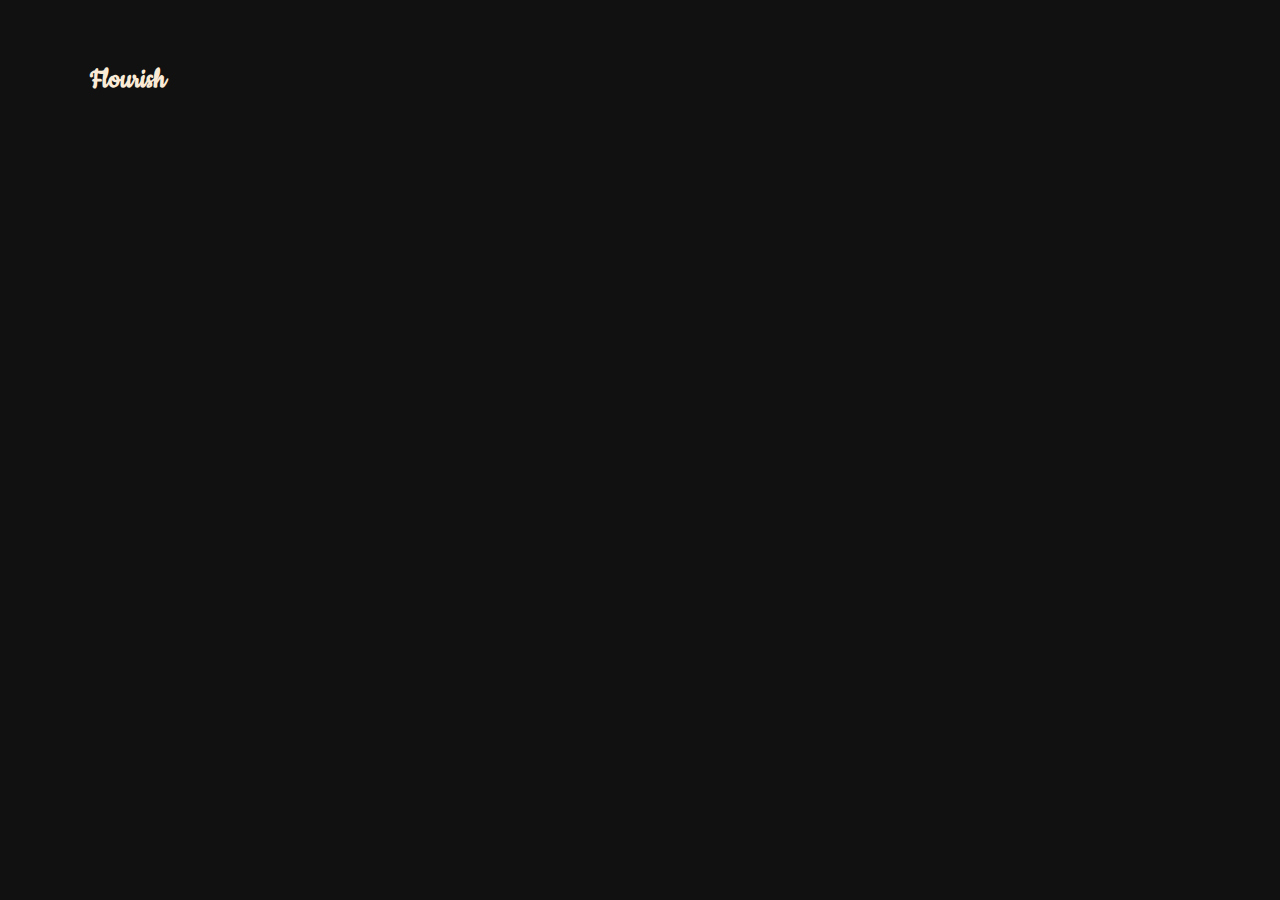
==== index.html @ 53c8fb50 "Setup" ====
<!DOCTYPE html>
<html lang="en">
<head>
    <meta charset="UTF-8">
    <meta name="viewport" content="width=device-width, initial-scale=1.0">
    <link rel="stylesheet" href="css/tiny.css">
    <link rel="stylesheet" href="css/dark.css">
    <link rel="stylesheet" href="css/light.css">
    <link rel="stylesheet" href="css/flourish.css">
    <title>Flourish</title>
</head>
<body>
    <header>
        <nav>
            <h1>Flourish </h1>
        </nav>
    </header>
    <main>
        <!-- Slide Show -->
        <section>
            <img src="images/pexels-jonathan-borba-2983099.jpg" alt="" srcset="">
        </section>

        <!-- SHOP box-->
        <section></section>

        <!-- Slides -->
        <section></section>

        <!-- Brands -->
        <section></section>
    </main>
    
    <footer></footer>
</body>
</html>
---- css/tiny.css ----
:root {
    --background-body: #f7f7f7;
    --background: #e2e2e2;
    --background-hover: #bbb;
    --text-main: #333;
    --text-bright: #000;
    --text-muted: #6a6a6a;
    --button-base: #fff;
    --button-hover: #eee;
    --links: #0070e0;
    --focus: #7aa3fc;
    --table: #0070e0;
    --table-bg: var(--background-body);
    --table-bg-alt: #e8e8e8;
    --box-shadow: rgba(0, 0, 0, .24) 0px 3px 8px
}

::backdrop {
    --dialog-backdrop: rgba(0, 0, 0, .1)
}

@media (prefers-color-scheme:dark) {
    :root {
        --background-body: #252525;
        --background: #353535;
        --background-hover: #454545;
        --text-main: #f7f7f7;
        --text-bright: #fff;
        --text-muted: silver;
        --button-base: var(--background);
        --button-hover: var(--background-hover);
        --links: #56c7ff;
        --focus: #7aa3fc;
        --table: var(--table-bg-alt);
        --table-bg: var(--background);
        --table-bg-alt: var(--background-body);
        --box-shadow: 0 0 0px 1px hsla(0, 0%, 100%, .15), rgba(0, 0, 0, .24) 0px 3px 8px
    }

    ::backdrop {
        --dialog-backdrop: hsla(0, 0%, 100%, .1)
    }
}

body {
    background-color: var(--background-body);
    color: var(--text-main);
    font-family: Cookie;
    line-height: 1.8;
    margin: 3rem auto;
    max-width: min(90%, 1100px)
}

a {
    color: var(--links);
    text-decoration: underline;
    transition: .2s
}

a:hover {
    text-decoration: none
}

a:focus-visible {
    outline-color: var(--links)
}

input {
    background-color: var(--background);
    border: 2px solid transparent;
    border-radius: .25rem;
    color: var(--text-main);
    display: block;
    font-size: medium;
    margin-bottom: .5rem;
    padding: .55rem;
    transition-duration: .2s
}

input[type=checkbox], input[type=radio] {
    cursor: pointer;
    display: inline-block;
    height: .9rem;
    width: .9rem
}

input[type=checkbox]:focus, input[type=radio]:focus {
    outline: 2px solid var(--focus)
}

input[type=checkbox]:active, input[type=radio]:active {
    transform: scale(1.1)
}

input:focus {
    border-color: var(--focus);
    outline: none
}

input::-moz-placeholder {
    color: var(--text-muted)
}

input::placeholder {
    color: var(--text-muted)
}

code {
    background-color: var(--background);
    border-radius: .25rem;
    color: var(--text-bright);
    padding: .25rem
}

pre>code {
    display: block;
    overflow-x: auto;
    padding: 10px
}

::-webkit-scrollbar {
    height: 10px;
    width: 10px
}

::-webkit-scrollbar-thumb {
    background-color: var(--text-muted);
    border-radius: 5px
}

::-webkit-scrollbar-thumb:hover {
    background: #777
}

::-webkit-scrollbar-track {
    background: var(--background-body)
}

blockquote {
    border-left: 5px solid var(--focus);
    margin: 1.5em 0;
    padding: 0 1.5rem
}

footer {
    padding-top: 1rem
}

button, input[type=button], input[type=reset], input[type=submit] {
    background-color: var(--button-base);
    border: 2px solid var(--background-hover);
    border-radius: .5rem;
    color: var(--text-bright);
    cursor: pointer;
    font-size: 1em;
    padding: .6rem;
    transition-duration: .2s
}

button:hover, input[type=button]:hover, input[type=reset]:hover, input[type=submit]:hover {
    background-color: var(--button-hover)
}

button:active, input[type=button]:active, input[type=reset]:active, input[type=submit]:active {
    transform: scale(1.05)
}

button:focus-visible, input[type=button]:focus-visible, input[type=reset]:focus-visible, input[type=submit]:focus-visible {
    border: 2px solid var(--focus);
    outline: none
}

button:disabled, button:disabled:active, button:disabled:hover, input:disabled, input:disabled:active, input:disabled:hover {
    background-color: var(--background);
    cursor: not-allowed;
    opacity: .5;
    transform: none
}

dialog {
    background-color: var(--background-body);
    border: 1px solid var(--background-hover);
    border-radius: 1rem;
    box-shadow: 0 5px 15px rgba(0, 0, 0, .35);
    color: var(--text-main)
}

@keyframes backdrop-appear {
    0% {
        opacity: 0
    }
}

dialog::backdrop {
    animation: backdrop-appear 1s;
    -webkit-backdrop-filter: blur(3px);
    backdrop-filter: blur(3px);
    background-color: var(--dialog-backdrop)
}

details {
    background-color: var(--background-body);
    border: 1px solid var(--background-hover);
    border-radius: .5rem;
    box-sizing: border-box;
    display: flex;
    flex-direction: column;
    margin: 1rem 0;
    overflow: hidden;
    padding: .5rem
}

details>:not(summary) {
    margin-top: 0
}

details>:last-child {
    margin-bottom: 0
}

details[open] summary {
    border-radius: .4rem .4rem 0 0;
    margin-bottom: .2rem
}

details>summary {
    list-style: none
}

details>summary::-webkit-details-marker, details>summary::marker {
    display: none
}

summary:before {
    border-bottom: 6px solid transparent;
    border-left: 10px solid var(--text-bright);
    border-top: 6px solid transparent;
    content: "";
    display: inline-block;
    height: 0;
    margin-right: 10px;
    position: relative;
    transition: .2s;
    width: 0
}

details[open] summary:before {
    transform: rotate(90deg)
}

summary {
    background-color: var(--background);
    border: 2px solid transparent;
    border-radius: .4rem;
    cursor: pointer;
    margin: -.5rem;
    padding: .2rem 1rem;
    transition-duration: .2s
}

summary:hover {
    background-color: var(--background-hover)
}

summary:focus-visible {
    outline-color: var(--focus)
}

table {
    border-collapse: collapse;
    border-radius: .5rem .5rem 0 0;
    box-shadow: var(--box-shadow);
    overflow: hidden;
    padding: 1rem;
    text-align: left;
    width: 100%
}

thead {
    background-color: var(--table);
    color: #fff
}

tbody tr {
    background-color: var(--table-bg)
}

tbody tr:nth-child(2n) {
    background-color: var(--table-bg-alt)
}

tbody:last-of-type {
    border-bottom: .2rem solid var(--table)
}

td, th {
    padding: .5rem
}

img, svg, video {
    height: auto;
    max-width: 100%
}

select {
    background-color: var(--background);
    border: 2px solid var(--background-hover);
    border-radius: .5rem;
    color: var(--text-main);
    font-family: inherit;
    font-size: inherit;
    outline: none;
    padding: .25rem;
    transition-duration: .2s
}

select:focus {
    border-color: var(--focus)
}

kbd {
    border: 1px solid var(--text-muted);
    border-radius: .25rem;
    box-shadow: 0 2px 8px 0 rgba(99, 99, 99, .2);
    padding: .2rem .4rem
}
---- css/dark.css ----
:root{--background-body:#252525;--background:#353535;--background-hover:#454545;--text-main:#f7f7f7;--text-bright:#fff;--text-muted:silver;--button-base:var(--background);--button-hover:var(--background-hover);--links:#56c7ff;--focus:#7aa3fc;--table:var(--table-bg-alt);--table-bg:var(--background);--table-bg-alt:var(--background-body);--box-shadow:0 0 0px 1px hsla(0,0%,100%,.15),rgba(0,0,0,.24) 0px 3px 8px}::backdrop{--dialog-backdrop:hsla(0,0%,100%,.1)}body{background-color:var(--background-body);color:var(--text-main);font-family:-apple-system,BlinkMacSystemFont,Segoe UI,Roboto,Helvetica,Arial,sans-serif;line-height:1.8;margin:3rem auto;max-width:min(90%,1100px)}a{color:var(--links);text-decoration:underline;transition:.2s}a:hover{text-decoration:none}a:focus-visible{outline-color:var(--links)}input{background-color:var(--background);border:2px solid transparent;border-radius:.25rem;color:var(--text-main);display:block;font-size:medium;margin-bottom:.5rem;padding:.55rem;transition-duration:.2s}input[type=checkbox],input[type=radio]{cursor:pointer;display:inline-block;height:.9rem;width:.9rem}input[type=checkbox]:focus,input[type=radio]:focus{outline:2px solid var(--focus)}input[type=checkbox]:active,input[type=radio]:active{transform:scale(1.1)}input:focus{border-color:var(--focus);outline:none}input::-moz-placeholder{color:var(--text-muted)}input::placeholder{color:var(--text-muted)}code{background-color:var(--background);border-radius:.25rem;color:var(--text-bright);padding:.25rem}pre>code{display:block;overflow-x:auto;padding:10px}::-webkit-scrollbar{height:10px;width:10px}::-webkit-scrollbar-thumb{background-color:var(--text-muted);border-radius:5px}::-webkit-scrollbar-thumb:hover{background:#777}::-webkit-scrollbar-track{background:var(--background-body)}blockquote{border-left:5px solid var(--focus);margin:1.5em 0;padding:0 1.5rem}footer{padding-top:1rem}button,input[type=button],input[type=reset],input[type=submit]{background-color:var(--button-base);border:2px solid var(--background-hover);border-radius:.5rem;color:var(--text-bright);cursor:pointer;font-size:1em;padding:.6rem;transition-duration:.2s}button:hover,input[type=button]:hover,input[type=reset]:hover,input[type=submit]:hover{background-color:var(--button-hover)}button:active,input[type=button]:active,input[type=reset]:active,input[type=submit]:active{transform:scale(1.05)}button:focus-visible,input[type=button]:focus-visible,input[type=reset]:focus-visible,input[type=submit]:focus-visible{border:2px solid var(--focus);outline:none}button:disabled,button:disabled:active,button:disabled:hover,input:disabled,input:disabled:active,input:disabled:hover{background-color:var(--background);cursor:not-allowed;opacity:.5;transform:none}dialog{background-color:var(--background-body);border:1px solid var(--background-hover);border-radius:1rem;box-shadow:0 5px 15px rgba(0,0,0,.35);color:var(--text-main)}@keyframes backdrop-appear{0%{opacity:0}}dialog::backdrop{animation:backdrop-appear 1s;-webkit-backdrop-filter:blur(3px);backdrop-filter:blur(3px);background-color:var(--dialog-backdrop)}details{background-color:var(--background-body);border:1px solid var(--background-hover);border-radius:.5rem;box-sizing:border-box;display:flex;flex-direction:column;margin:1rem 0;overflow:hidden;padding:.5rem}details>:not(summary){margin-top:0}details>:last-child{margin-bottom:0}details[open] summary{border-radius:.4rem .4rem 0 0;margin-bottom:.2rem}details>summary{list-style:none}details>summary::-webkit-details-marker,details>summary::marker{display:none}summary:before{border-bottom:6px solid transparent;border-left:10px solid var(--text-bright);border-top:6px solid transparent;content:"";display:inline-block;height:0;margin-right:10px;position:relative;transition:.2s;width:0}details[open] summary:before{transform:rotate(90deg)}summary{background-color:var(--background);border:2px solid transparent;border-radius:.4rem;cursor:pointer;margin:-.5rem;padding:.2rem 1rem;transition-duration:.2s}summary:hover{background-color:var(--background-hover)}summary:focus-visible{outline-color:var(--focus)}table{border-collapse:collapse;border-radius:.5rem .5rem 0 0;box-shadow:var(--box-shadow);overflow:hidden;padding:1rem;text-align:left;width:100%}thead{background-color:var(--table);color:#fff}tbody tr{background-color:var(--table-bg)}tbody tr:nth-child(2n){background-color:var(--table-bg-alt)}tbody:last-of-type{border-bottom:.2rem solid var(--table)}td,th{padding:.5rem}img,svg,video{height:auto;max-width:100%}select{background-color:var(--background);border:2px solid var(--background-hover);border-radius:.5rem;color:var(--text-main);font-family:inherit;font-size:inherit;outline:none;padding:.25rem;transition-duration:.2s}select:focus{border-color:var(--focus)}kbd{border:1px solid var(--text-muted);border-radius:.25rem;box-shadow:0 2px 8px 0 rgba(99,99,99,.2);padding:.2rem .4rem}
---- css/light.css ----
:root {
    --background-body: #f7f7f7;
    --background: #e2e2e2;
    --background-hover: #bbb;
    --text-main: #333;
    --text-bright: #000;
    --text-muted: #6a6a6a;
    --button-base: #fff;
    --button-hover: #eee;
    --links: #0070e0;
    --focus: #7aa3fc;
    --table: #0070e0;
    --table-bg: var(--background-body);
    --table-bg-alt: #e8e8e8;
    --box-shadow: rgba(0, 0, 0, .24) 0px 3px 8px
}

::backdrop {
    --dialog-backdrop: rgba(0, 0, 0, .1)
}

body {
    background-color: var(--background-body);
    color: var(--text-main);
    font-family: -apple-system, BlinkMacSystemFont, Segoe UI, Roboto, Helvetica, Arial, sans-serif;
    line-height: 1.8;
    margin: 3rem auto;
    max-width: min(90%, 1100px)
}

a {
    color: var(--links);
    text-decoration: underline;
    transition: .2s
}

a:hover {
    text-decoration: none
}

a:focus-visible {
    outline-color: var(--links)
}

input {
    background-color: var(--background);
    border: 2px solid transparent;
    border-radius: .25rem;
    color: var(--text-main);
    display: block;
    font-size: medium;
    margin-bottom: .5rem;
    padding: .55rem;
    transition-duration: .2s
}

input[type=checkbox], input[type=radio] {
    cursor: pointer;
    display: inline-block;
    height: .9rem;
    width: .9rem
}

input[type=checkbox]:focus, input[type=radio]:focus {
    outline: 2px solid var(--focus)
}

input[type=checkbox]:active, input[type=radio]:active {
    transform: scale(1.1)
}

input:focus {
    border-color: var(--focus);
    outline: none
}

input::-moz-placeholder {
    color: var(--text-muted)
}

input::placeholder {
    color: var(--text-muted)
}

code {
    background-color: var(--background);
    border-radius: .25rem;
    color: var(--text-bright);
    padding: .25rem
}

pre>code {
    display: block;
    overflow-x: auto;
    padding: 10px
}

::-webkit-scrollbar {
    height: 10px;
    width: 10px
}

::-webkit-scrollbar-thumb {
    background-color: var(--text-muted);
    border-radius: 5px
}

::-webkit-scrollbar-thumb:hover {
    background: #777
}

::-webkit-scrollbar-track {
    background: var(--background-body)
}

blockquote {
    border-left: 5px solid var(--focus);
    margin: 1.5em 0;
    padding: 0 1.5rem
}

footer {
    padding-top: 1rem
}

button, input[type=button], input[type=reset], input[type=submit] {
    background-color: var(--button-base);
    border: 2px solid var(--background-hover);
    border-radius: .5rem;
    color: var(--text-bright);
    cursor: pointer;
    font-size: 1em;
    padding: .6rem;
    transition-duration: .2s
}

button:hover, input[type=button]:hover, input[type=reset]:hover, input[type=submit]:hover {
    background-color: var(--button-hover)
}

button:active, input[type=button]:active, input[type=reset]:active, input[type=submit]:active {
    transform: scale(1.05)
}

button:focus-visible, input[type=button]:focus-visible, input[type=reset]:focus-visible, input[type=submit]:focus-visible {
    border: 2px solid var(--focus);
    outline: none
}

button:disabled, button:disabled:active, button:disabled:hover, input:disabled, input:disabled:active, input:disabled:hover {
    background-color: var(--background);
    cursor: not-allowed;
    opacity: .5;
    transform: none
}

dialog {
    background-color: var(--background-body);
    border: 1px solid var(--background-hover);
    border-radius: 1rem;
    box-shadow: 0 5px 15px rgba(0, 0, 0, .35);
    color: var(--text-main)
}

@keyframes backdrop-appear {
    0% {
        opacity: 0
    }
}

dialog::backdrop {
    animation: backdrop-appear 1s;
    -webkit-backdrop-filter: blur(3px);
    backdrop-filter: blur(3px);
    background-color: var(--dialog-backdrop)
}

details {
    background-color: var(--background-body);
    border: 1px solid var(--background-hover);
    border-radius: .5rem;
    box-sizing: border-box;
    display: flex;
    flex-direction: column;
    margin: 1rem 0;
    overflow: hidden;
    padding: .5rem
}

details>:not(summary) {
    margin-top: 0
}

details>:last-child {
    margin-bottom: 0
}

details[open] summary {
    border-radius: .4rem .4rem 0 0;
    margin-bottom: .2rem
}

details>summary {
    list-style: none
}

details>summary::-webkit-details-marker, details>summary::marker {
    display: none
}

summary:before {
    border-bottom: 6px solid transparent;
    border-left: 10px solid var(--text-bright);
    border-top: 6px solid transparent;
    content: "";
    display: inline-block;
    height: 0;
    margin-right: 10px;
    position: relative;
    transition: .2s;
    width: 0
}

details[open] summary:before {
    transform: rotate(90deg)
}

summary {
    background-color: var(--background);
    border: 2px solid transparent;
    border-radius: .4rem;
    cursor: pointer;
    margin: -.5rem;
    padding: .2rem 1rem;
    transition-duration: .2s
}

summary:hover {
    background-color: var(--background-hover)
}

summary:focus-visible {
    outline-color: var(--focus)
}

table {
    border-collapse: collapse;
    border-radius: .5rem .5rem 0 0;
    box-shadow: var(--box-shadow);
    overflow: hidden;
    padding: 1rem;
    text-align: left;
    width: 100%
}

thead {
    background-color: var(--table);
    color: #fff
}

tbody tr {
    background-color: var(--table-bg)
}

tbody tr:nth-child(2n) {
    background-color: var(--table-bg-alt)
}

tbody:last-of-type {
    border-bottom: .2rem solid var(--table)
}

td, th {
    padding: .5rem
}

img, svg, video {
    height: auto;
    max-width: 100%
}

select {
    background-color: var(--background);
    border: 2px solid var(--background-hover);
    border-radius: .5rem;
    color: var(--text-main);
    font-family: inherit;
    font-size: inherit;
    outline: none;
    padding: .25rem;
    transition-duration: .2s
}

select:focus {
    border-color: var(--focus)
}

kbd {
    border: 1px solid var(--text-muted);
    border-radius: .25rem;
    box-shadow: 0 2px 8px 0 rgba(99, 99, 99, .2);
    padding: .2rem .4rem
}
---- css/flourish.css ----
@font-face {
    font-family: Cookie;
    src: url("fonts/Cookie-Regular.ttf");
  }
  
body{
    font-family: Cookie;
    color:  antiquewhite;
    background: #111;
}

header{
    position: sticky;
    top: 0%;
    /* background: var(--background-body); */
    height: 4rem;
    display: flex;
    justify-content: center;
    align-items: center;
}

header nav{
    height: 100%;
    width: 100%;
    display: flex;
    justify-content: space-between;
    align-items: center;
}

header nav h1{
    font-size: 2rem;
}
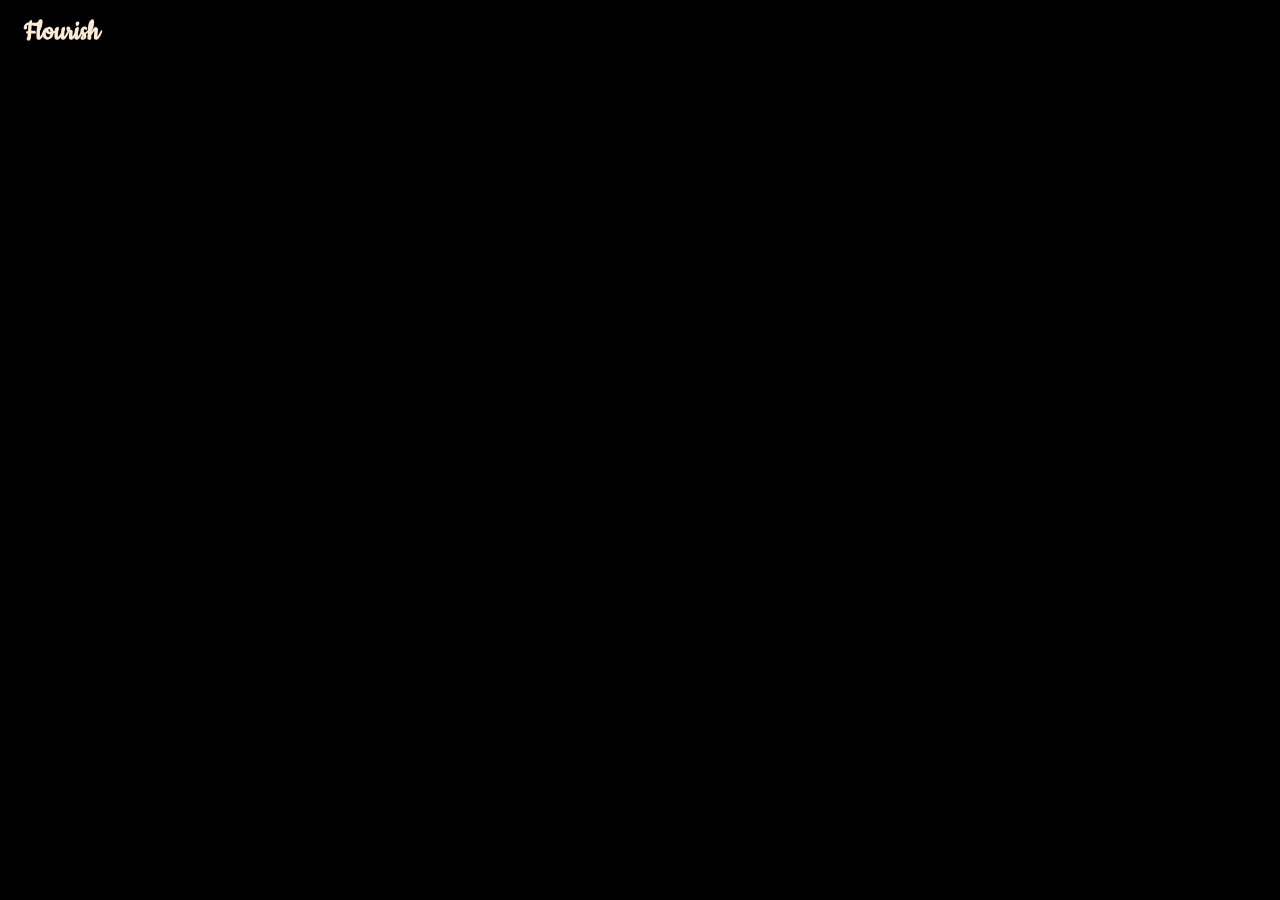
==== commit d023b0af: "Setup" ====
--- a/index.html
+++ b/index.html
@@ -16,13 +16,16 @@
         </nav>
     </header>
     <main>
-        <!-- Slide Show -->
-        <section>
+        <!-- hero section -->
+        <section class="top" id="hero-section">
             <img src="images/pexels-jonathan-borba-2983099.jpg" alt="" srcset="">
         </section>
 
         <!-- SHOP box-->
-        <section></section>
+        <section class="bottom" id="shop-wrapper">
+            <div class="shop-box" id="shop-box1">
+            </div>
+        </section>
 
         <!-- Slides -->
         <section></section>
--- a/css/light.css
+++ b/css/light.css
@@ -25,7 +25,7 @@
     font-family: -apple-system, BlinkMacSystemFont, Segoe UI, Roboto, Helvetica, Arial, sans-serif;
     line-height: 1.8;
     margin: 3rem auto;
-    max-width: min(90%, 1100px)
+    max-width: min(90%, 1100px);
 }
 
 a {
--- a/css/flourish.css
+++ b/css/flourish.css
@@ -1,17 +1,19 @@
 @font-face {
     font-family: Cookie;
     src: url("fonts/Cookie-Regular.ttf");
-  }
-  
-body{
-    font-family: Cookie;
-    color:  antiquewhite;
-    background: #111;
 }
 
-header{
-    position: sticky;
+body {
+    font-family: Cookie;
+    color: antiquewhite;
+    background: #000;
+    margin: 0;
+}
+
+header {
+    position: fixed;
     top: 0%;
+    z-index: 1;
     /* background: var(--background-body); */
     height: 4rem;
     display: flex;
@@ -19,14 +21,38 @@
     align-items: center;
 }
 
-header nav{
+header nav {
     height: 100%;
     width: 100%;
+    padding: 1.5rem;
     display: flex;
     justify-content: space-between;
     align-items: center;
 }
 
-header nav h1{
-    font-size: 2rem;
+#hero-section {
+    width: 100vw;
+    background: #000;
+    overflow: hidden;
+}
+
+#hero-section img {
+    height: 100%;
+}
+#shop-wrapper {
+    width: 100vw;
+}
+#shop-box1{
+    background: url("images/pexels-oliver-sjöström-1025804.jpg");
+    background-size: cover;
+    height: 60vh;
+}
+
+.top {
+    clip-path: polygon(0 0, 100% 0, 100% 100%, 0 calc(100% - 50px));
+}
+
+.bottom {
+    clip-path: polygon(0 0, 100% 50px, 100% 100%, 0 100%);
+    margin-top: -40px;
 }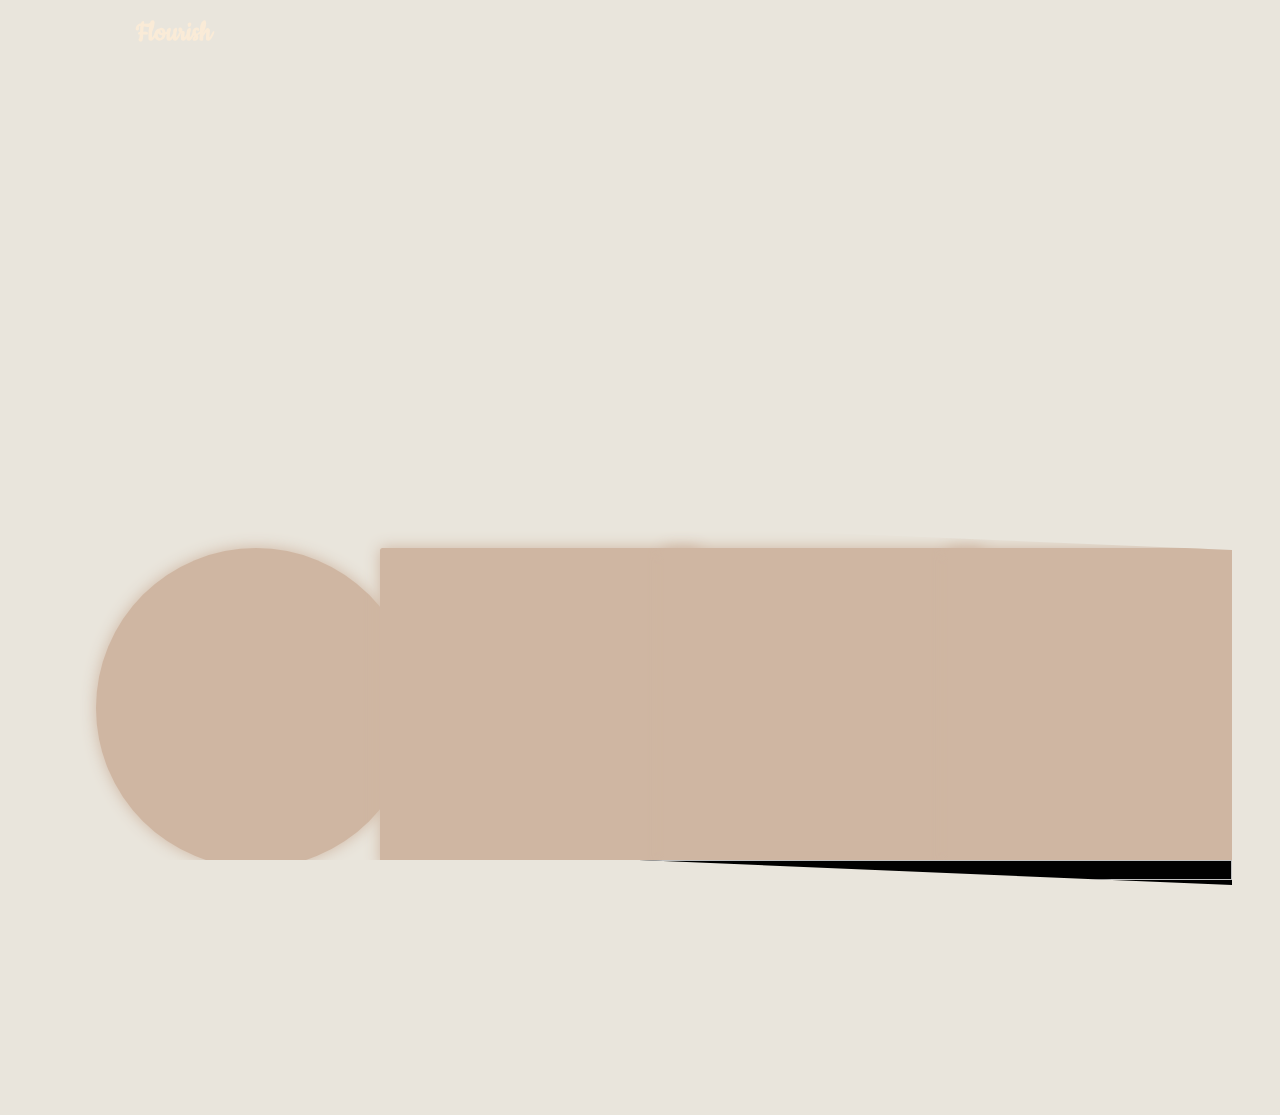
==== commit 80b71df5: "dfd" ====
--- a/index.html
+++ b/index.html
@@ -3,9 +3,6 @@
 <head>
     <meta charset="UTF-8">
     <meta name="viewport" content="width=device-width, initial-scale=1.0">
-    <link rel="stylesheet" href="css/tiny.css">
-    <link rel="stylesheet" href="css/dark.css">
-    <link rel="stylesheet" href="css/light.css">
     <link rel="stylesheet" href="css/flourish.css">
     <title>Flourish</title>
 </head>
@@ -16,6 +13,16 @@
         </nav>
     </header>
     <main>
+        <div class="hero top">
+
+        </div>
+
+        <div class="section bottom">
+            <div id="child"></div>
+            <div id="child"></div>
+            <div id="child"></div>
+            <div id="child"></div>
+        </div>
         <!-- hero section -->
         <section class="top" id="hero-section">
             <img src="images/pexels-jonathan-borba-2983099.jpg" alt="" srcset="">
@@ -35,5 +42,6 @@
     </main>
     
     <footer></footer>
+    <script src="js/flourish.js"></script>
 </body>
 </html>--- a/css/flourish.css
+++ b/css/flourish.css
@@ -1,3 +1,9 @@
+* {
+    margin: 0;
+    padding: 0;
+    box-sizing: border-box;
+}
+
 @font-face {
     font-family: Cookie;
     src: url("fonts/Cookie-Regular.ttf");
@@ -6,32 +12,120 @@
 body {
     font-family: Cookie;
     color: antiquewhite;
-    background: #000;
-    margin: 0;
+    background: #e9e5dc;
+}
+
+img {
+    height: 100%;
+    width: 100%;
 }
 
 header {
     position: fixed;
     top: 0%;
+    width: 100%;
     z-index: 1;
-    /* background: var(--background-body); */
     height: 4rem;
     display: flex;
     justify-content: center;
     align-items: center;
+    transition: 0.5s ease, font-size 0s;
+    -webkit-transition: 0.5s ease, font-size 0s;
+    -moz-transition: 0.5s ease, font-size 0s;
+    -ms-transition: 0.5s ease, font-size 0s;
+    -o-transition: 0.5s ease, font-size 0s;
+}
+
+header.scroll nav {
+    background: #cc9e7b;
+    color: #1d130e;
+    background: #e9e5dcfb ;
+    width: 100%;
+    transition: 0.5s ease, width .15s cubic-bezier(0.23, 1, 0.320, 1);
 }
 
 header nav {
     height: 100%;
-    width: 100%;
+    width: 90%;
+    margin: auto;
     padding: 1.5rem;
     display: flex;
     justify-content: space-between;
     align-items: center;
+    transition: 0.5s ease, width .15s cubic-bezier(0.23, 1, 0.320, 1);
+    -webkit-transition: 0.5s ease, width .15s cubic-bezier(0.23, 1, 0.320, 1);
+    -moz-transition: 0.5s ease, width .15s cubic-bezier(0.23, 1, 0.320, 1);
+    -ms-transition: 0.5s ease, width .15s cubic-bezier(0.23, 1, 0.320, 1);
+    -o-transition: 0.5s ease, width .15s cubic-bezier(0.23, 1, 0.320, 1);
 }
 
+.hero {
+    height: 60vh;
+    width: 100%;
+    background: #272626;
+    background: #1d130e;
+    background: url("https://img.freepik.com/free-photo/joyful-birthday-celebration-with-delicious-chocolate-cake-generative-ai_188544-9589.jpg?w=1380&t=st=1692110842~exp=1692111442~hmac=882affac73203f4e84b2572630c5100a3b6b4c652a1746eb100a102d3b3c51c6");
+    background-size: cover;
+    background-position: center center;
+    background-repeat: no-repeat;
+}
+
+.section {
+    height: fit-content;
+    width: 100%;
+    display: grid;
+    grid-template-columns: repeat(2, 1fr);
+    gap: 3rem;
+    padding: 4.5rem 5rem;
+}
+
+@media (min-width: 70rem) {
+    body{
+        padding-inline: 3rem;
+    }
+    .section {
+        height: 40vh;
+        width: 100%;
+        gap: 3rem;
+        padding: 3rem 3rem;
+        grid-template-columns: repeat(4, 1fr);
+    }
+}
+
+@media (max-width: 40rem) {
+    body{
+    }
+    .section {
+        height: 40vh;
+        width: 100%;
+        gap: 3rem;
+        grid-template-columns: repeat(1, 1fr);
+    }
+}
+
+.section #child {
+    height: 20rem;
+    aspect-ratio: 1;
+    box-shadow: 0px 0px .9rem #cfb6a2;
+    border-radius: 2.5px;
+    background: #cfb6a2;
+    overflow: hidden;
+    padding: 1rem;
+    -webkit-border-radius: 2.5px;
+    -moz-border-radius: 2.5px;
+    -ms-border-radius: 2.5px;
+    -o-border-radius: 2.5px;
+}
+
+.section #child:nth-child(1) {
+    border-radius: 50%;
+    -webkit-border-radius: 50%;
+    -moz-border-radius: 50%;
+    -ms-border-radius: 50%;
+    -o-border-radius: 50%;
+}
 #hero-section {
-    width: 100vw;
+    width: 100%;
     background: #000;
     overflow: hidden;
 }
@@ -39,13 +133,15 @@
 #hero-section img {
     height: 100%;
 }
+
 #shop-wrapper {
-    width: 100vw;
+    width: 100%;
 }
-#shop-box1{
+
+#shop-box1 {
     background: url("images/pexels-oliver-sjöström-1025804.jpg");
     background-size: cover;
-    height: 60vh;
+    height: 30vh;
 }
 
 .top {
